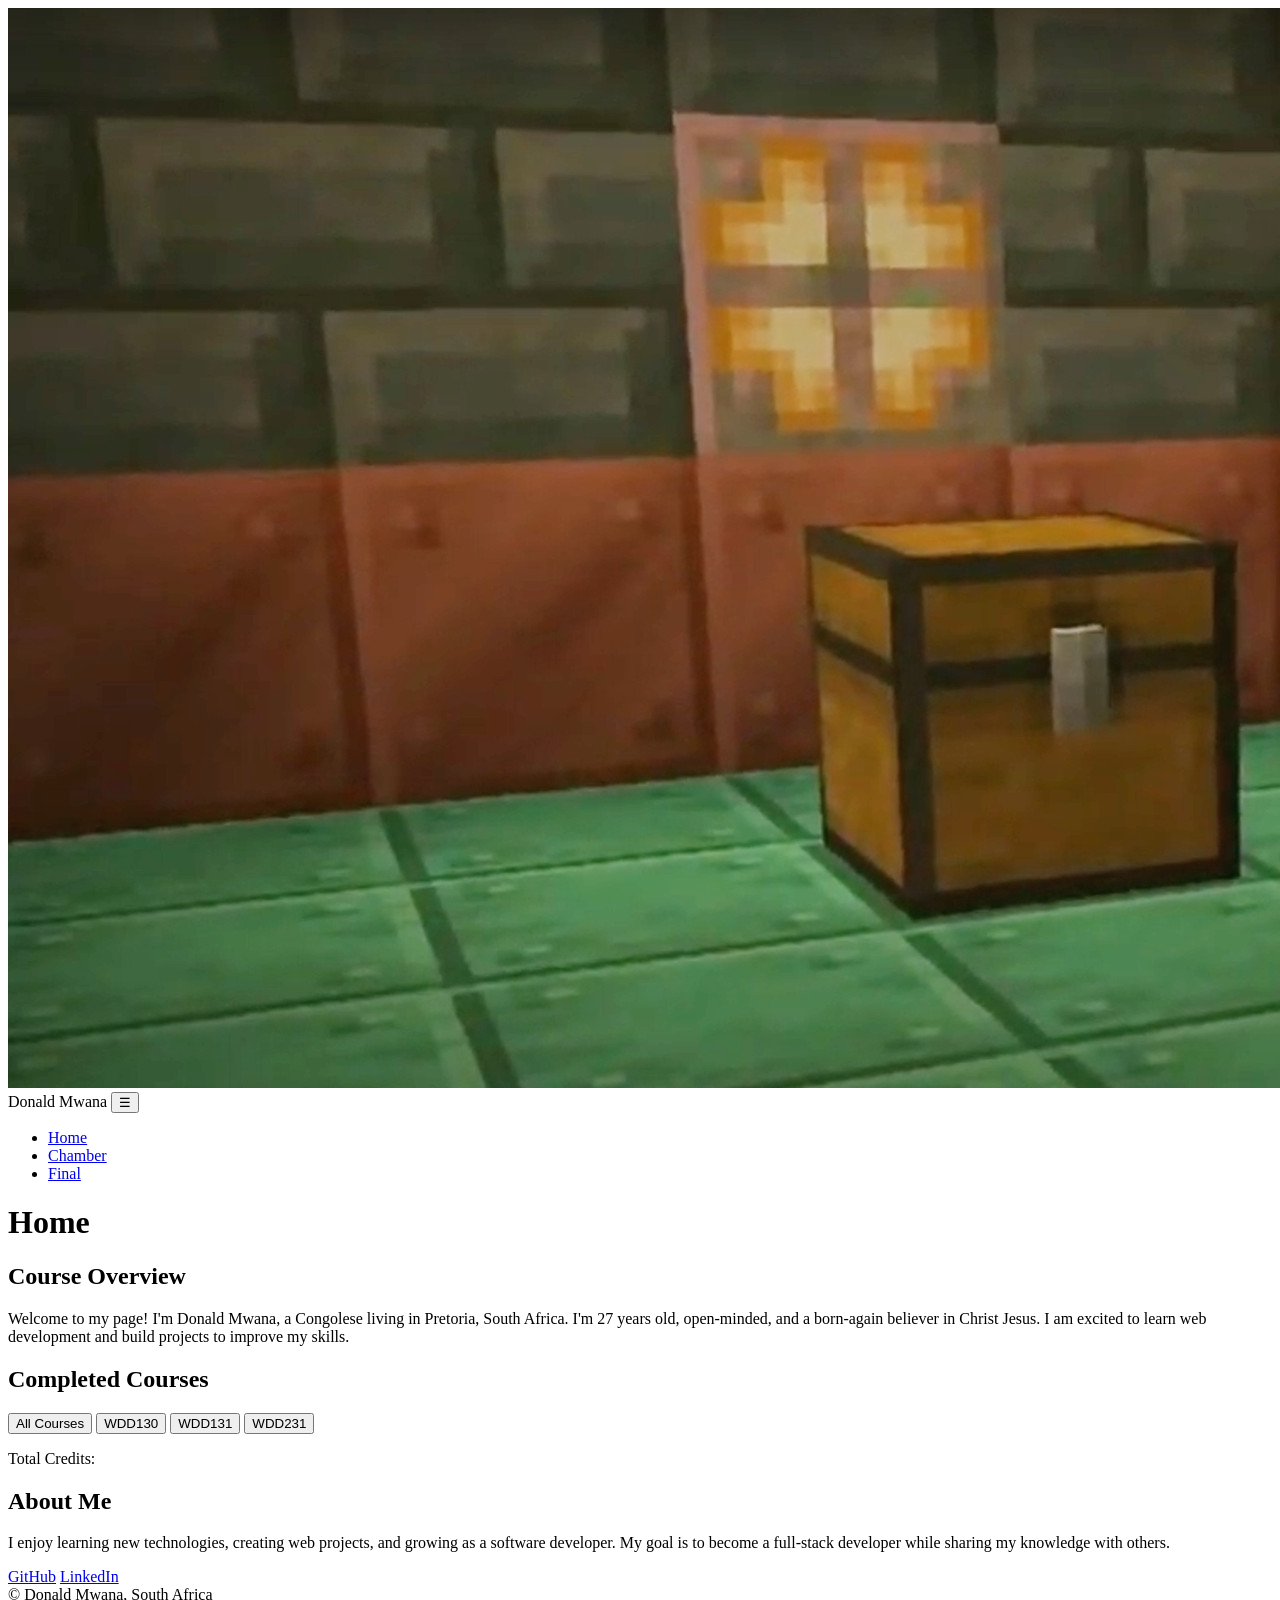
==== index.html @ 286379c1 "Week 01 assignement:v3" ====
<!DOCTYPE html>
<html lang="en">
<head>
    <meta charset="UTF-8">
    <meta name="viewport" content="width=device-width, initial-scale=1.0">
    <title>WDD 231 - Web Frontend Development 1 - Donald Mwana</title>
    <meta name="description" content="WDD 231 - Web Frontend Development 1, Donald Mwana, Web Frontend Development">
    <meta name="author" content="Donald Mwana">

    <!-- Google Fonts -->
    <link rel="preconnect" href="https://fonts.googleapis.com">
    <link rel="preconnect" href="https://fonts.gstatic.com" crossorigin>
    <link href="https://fonts.googleapis.com/css2?family=Roboto:ital,wght@0,100..900;1,100..900&display=swap" rel="stylesheet">

    <!-- CSS -->
    <link rel="stylesheet" href="styles/normalize.css">
    <link rel="stylesheet" href="styles/small.css">
    <link rel="stylesheet" href="styles/large.css">

    <!-- JavaScript -->
    <script src="scripts/navigation.js" defer></script>
    <script src="scripts/date.js" defer></script>
    <script src="scripts/course.js" defer></script>
</head>
<body>
    <!-- Header -->
    <header>
        <img src="images/loot.jpg" alt="Site Logo" id="logo">
        <span>Donald Mwana</span>
        <button id="menu-toggle" aria-label="Toggle navigation">☰</button>
        <nav id="main-nav">
            <ul>
                <li><a href="index.html">Home</a></li>
                <li><a href="chamber.html">Chamber</a></li>
                <li><a href="final.html">Final</a></li>
            </ul>
        </nav>
    </header>

    <!-- Main Content -->
    <main>
        <!-- Home Page Title -->
        <h1>Home</h1>

        <!-- Course Overview Section -->
        <section>
            <h2>Course Overview</h2>
            <p>Welcome to my page! I'm Donald Mwana, a Congolese living in Pretoria, South Africa. I'm 27 years old, open-minded, and a born-again believer in Christ Jesus. I am excited to learn web development and build projects to improve my skills.</p>
        </section>

        <!-- Completed Courses Section -->
        <section>
            <h2>Completed Courses</h2>

            <!-- Dynamic Course Cards -->
            <div id="course-cards"></div>

            <!-- Filter Buttons -->
            <div class="buttons">
                <button id="show-all">All Courses</button>
                <button id="show-wdd130">WDD130</button>
                <button id="show-wdd131">WDD131</button>
                <button id="show-wdd231">WDD231</button>
            </div>

            <!-- Total Credits -->
            <p>Total Credits: <span id="total-credits"></span></p>
        </section>

        <!-- About Me Section -->
        <section>
            <h2>About Me</h2>
            <p>I enjoy learning new technologies, creating web projects, and growing as a software developer. My goal is to become a full-stack developer while sharing my knowledge with others.</p>
        </section>
    </main>

    <!-- Footer -->
    <footer>
        <!-- Social Media Links -->
        <div class="social-media">
            <a href="https://github.com/DonaldMwana" target="_blank" rel="noopener">GitHub</a>
            <a href="https://www.linkedin.com/in/donald-mwana-3a472223a" target="_blank" rel="noopener">LinkedIn</a>
        </div>

        <!-- Copyright -->
        <div>
            &copy; <span id="currentyear"></span> Donald Mwana, South Africa
        </div>

        <!-- Last Modified Date -->
        <div>
            Last Modified: <span id="lastModified"></span>
        </div>
    </footer>
</body>
</html>
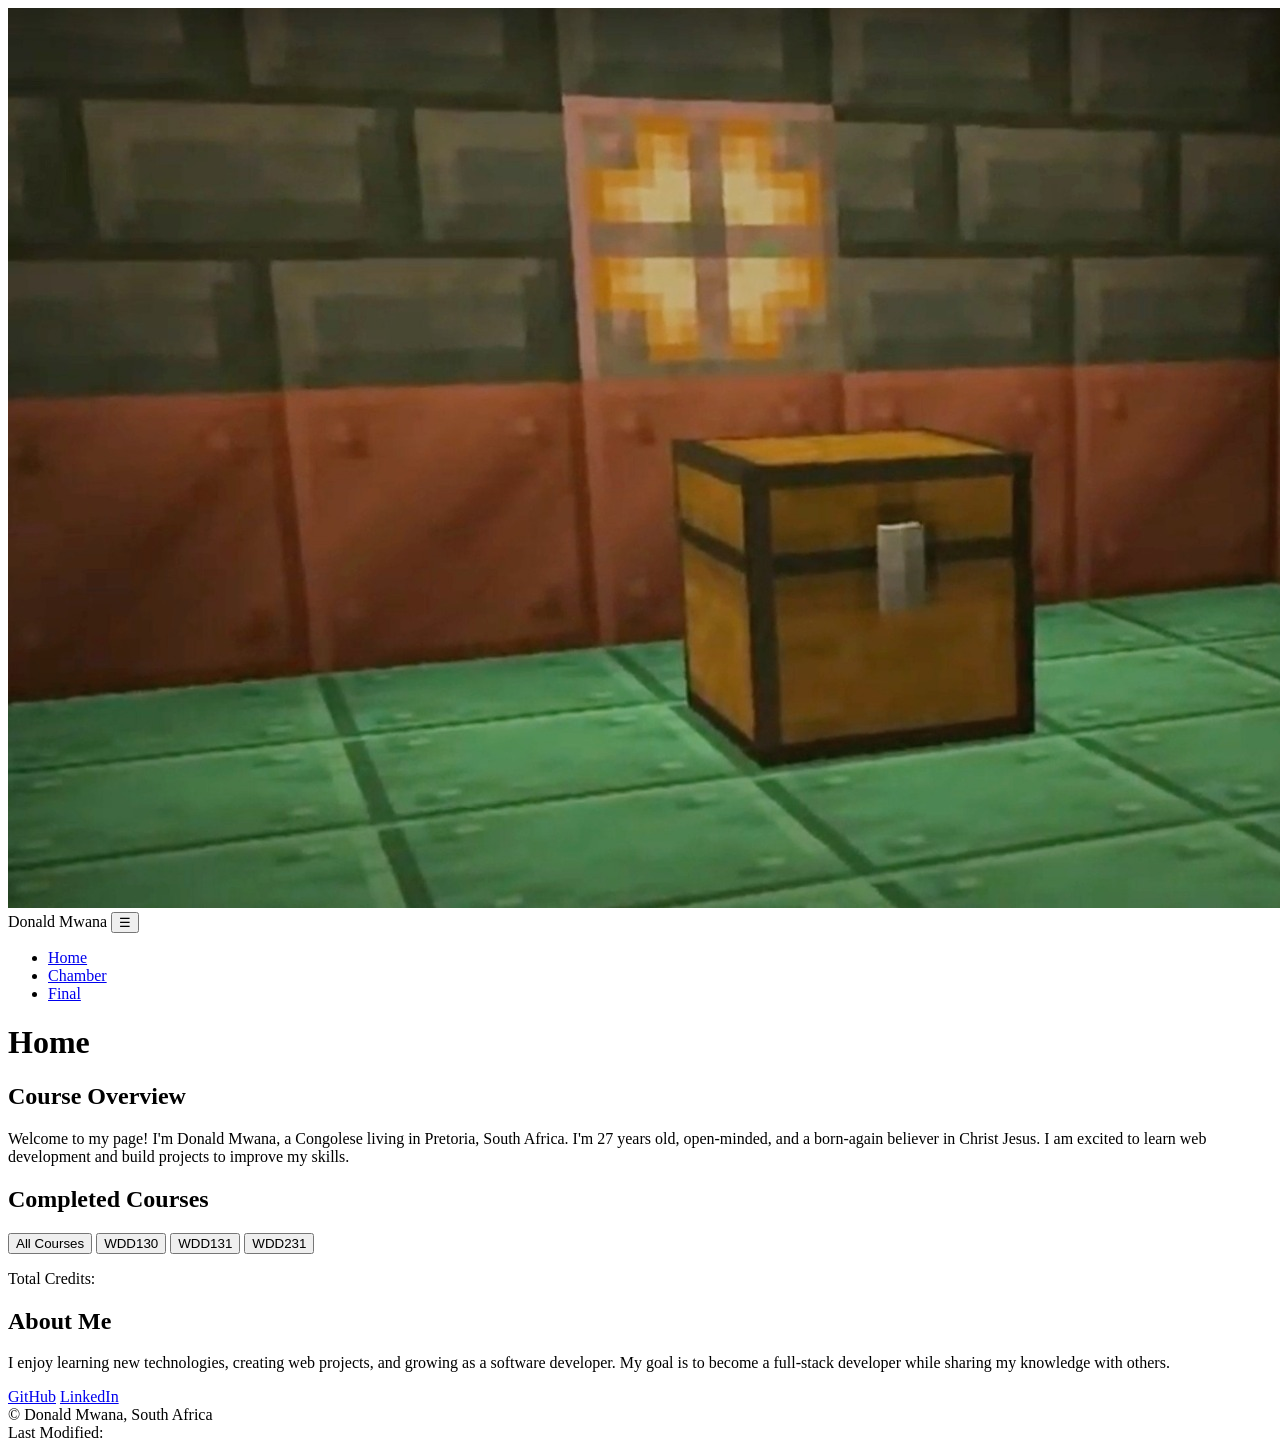
==== commit cac134dd: "Week 01 assignement:v6" ====
--- a/index.html
+++ b/index.html
@@ -25,7 +25,7 @@
 <body>
     <!-- Header -->
     <header>
-        <img src="images/loot.jpg" alt="Site Logo" id="logo">
+        <img src="images/loopcham.jpeg" alt="Site Logo" id="logo">
         <span>Donald Mwana</span>
         <button id="menu-toggle" aria-label="Toggle navigation">☰</button>
         <nav id="main-nav">
